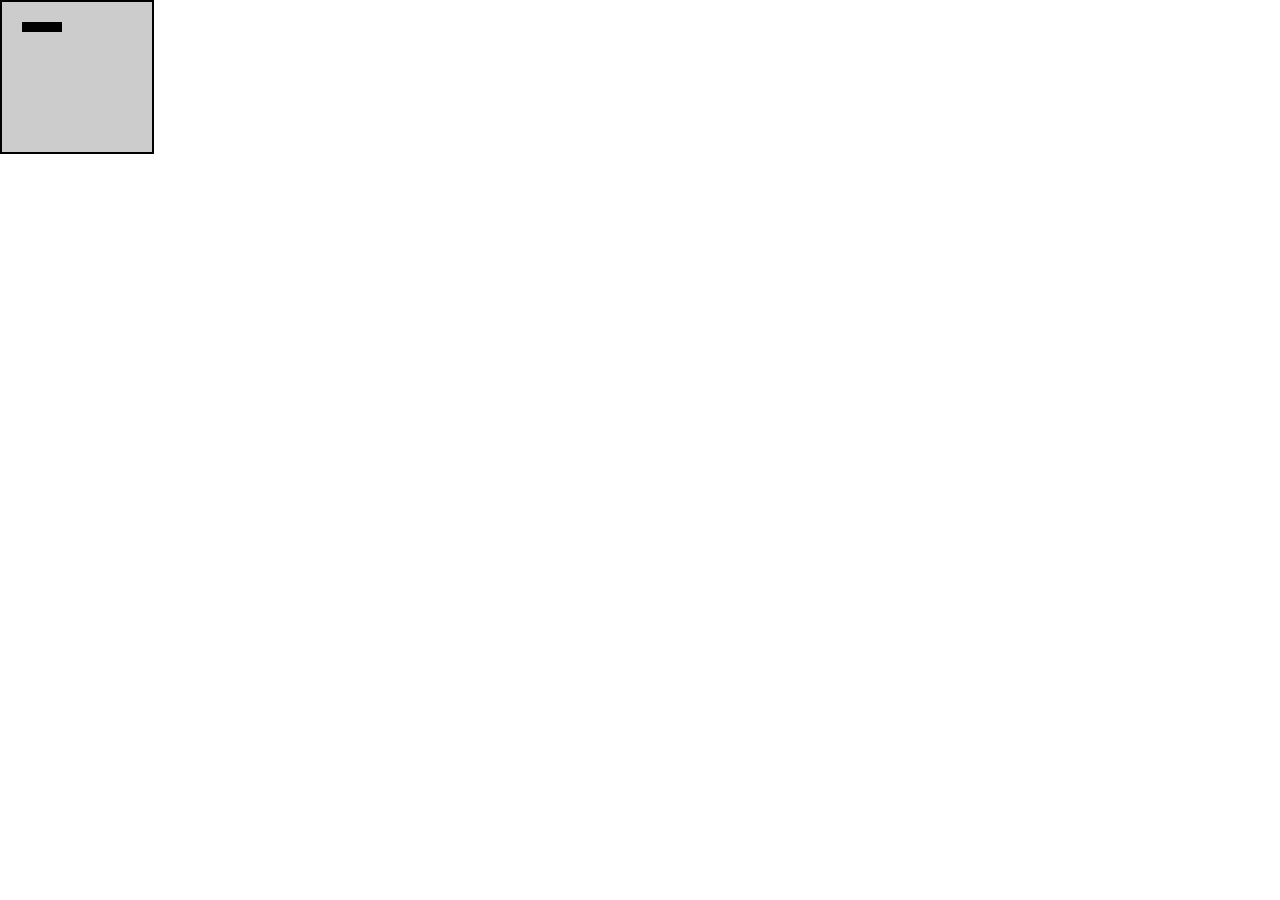
==== index.html @ 49e0ac2e "Add existing files" ====
<!DOCTYPE html>
<html lang="en">
<head>
  <meta charset="UTF-8">
  <meta name="viewport" content="width=device-width, initial-scale=1.0">
  <meta http-equiv="X-UA-Compatible" content="ie=edge">
  <title>Document</title>
  <style>
    #can{
      border: #000 2px solid;
      position: absolute;
      top: 0;
      left: 0;
      background: #ccc;
    }
  </style>
</head>
<body>
  <canvas id="can" width="150" height="150"></canvas>
  <img src="https://upload.wikimedia.org/wikipedia/commons/thumb/0/02/SVG_logo.svg/512px-SVG_logo.svg" id="img">
  <img src="https://upload.wikimedia.org/wikipedia/commons/thumb/6/61/HTML5_logo_and_wordmark.svg/1200px-HTML5_logo_and_wordmark.svg.png" id="h5">
  <script src="index.js"></script>
</body>
</html>
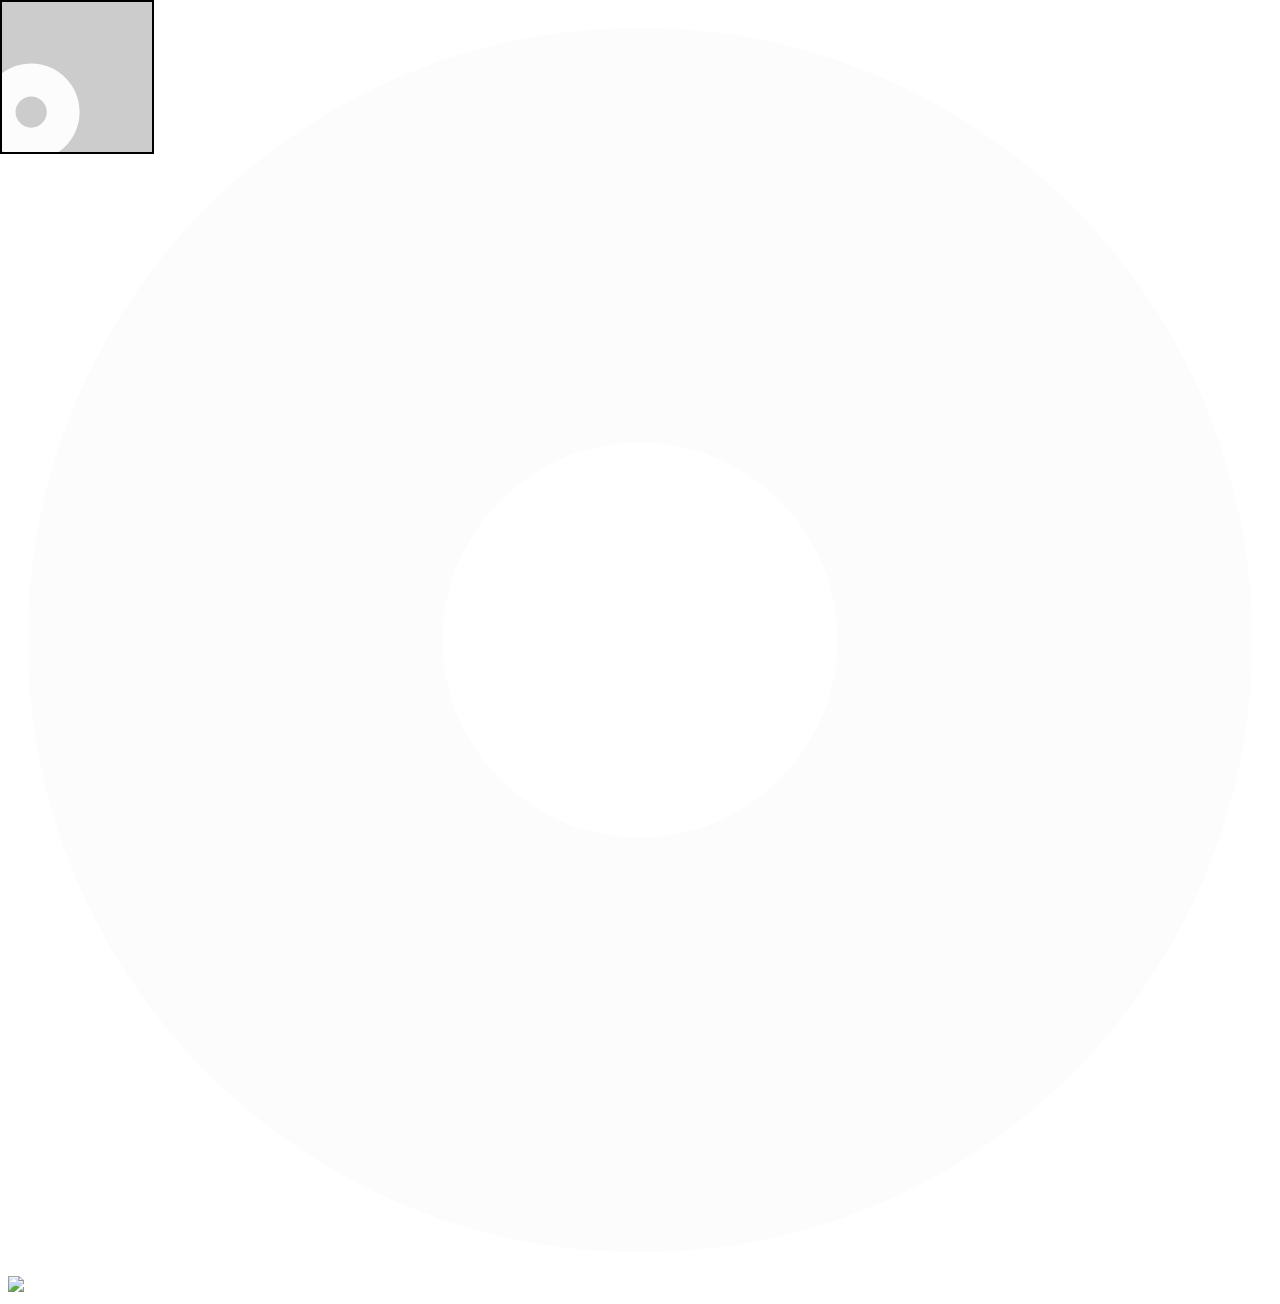
==== commit 2277bc29: "Update index.html" ====
--- a/index.html
+++ b/index.html
@@ -17,8 +17,8 @@
 </head>
 <body>
   <canvas id="can" width="150" height="150"></canvas>
-  <img src="https://upload.wikimedia.org/wikipedia/commons/thumb/0/02/SVG_logo.svg/512px-SVG_logo.svg" id="img">
+  <img src="tiano-piles/dot-circle.svg" id="img">
   <img src="https://upload.wikimedia.org/wikipedia/commons/thumb/6/61/HTML5_logo_and_wordmark.svg/1200px-HTML5_logo_and_wordmark.svg.png" id="h5">
   <script src="index.js"></script>
 </body>
-</html>+</html>
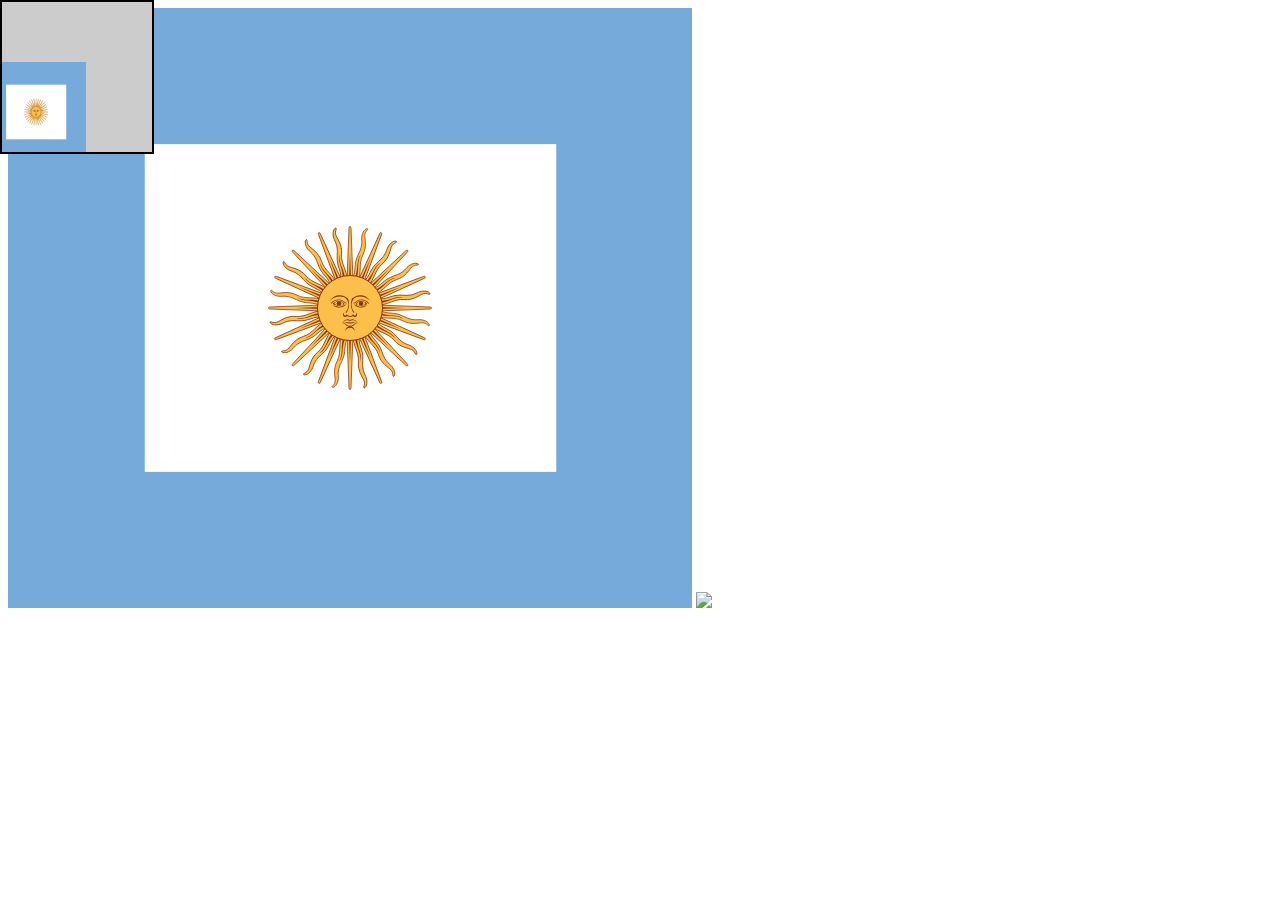
==== commit e60b8891: "Update index.html" ====
--- a/index.html
+++ b/index.html
@@ -17,7 +17,7 @@
 </head>
 <body>
   <canvas id="can" width="150" height="150"></canvas>
-  <img src="tiano-piles/dot-circle.svg" id="img">
+  <img src="Naval_Jack_of_Argentina.svg" id="img">
   <img src="https://upload.wikimedia.org/wikipedia/commons/thumb/6/61/HTML5_logo_and_wordmark.svg/1200px-HTML5_logo_and_wordmark.svg.png" id="h5">
   <script src="index.js"></script>
 </body>
